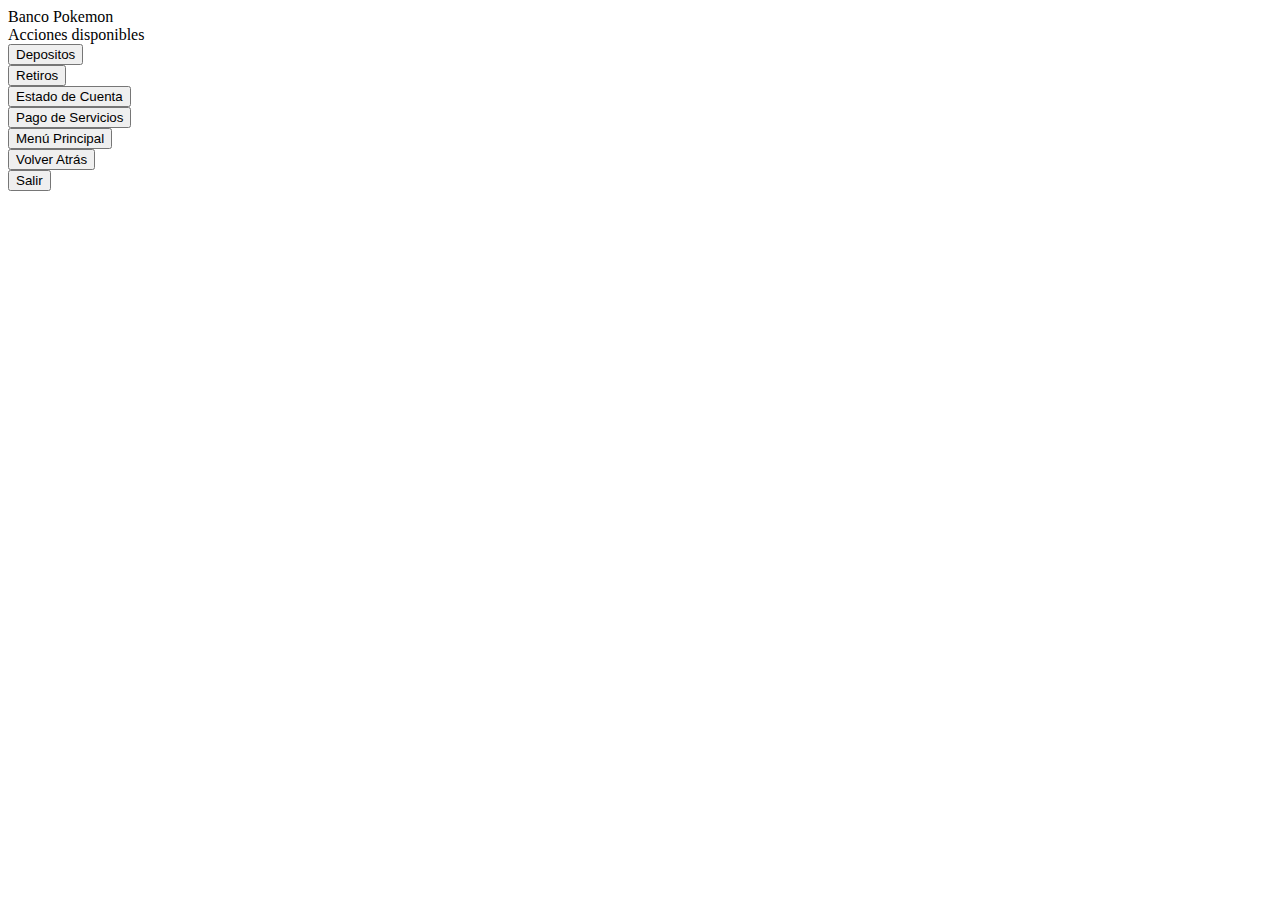
==== acciones.html @ 27d3293e "Avance de proyecto" ====
<!DOCTYPE html>
<html lang="">
<head>
  <meta charset="utf-8">
  <meta name="viewport" content="width=device-width, initial-scale=1.0">
  <title>Acciones Bancarias</title>
    
     <link rel="stylesheet" href="https://cdn.jsdelivr.net/npm/bootstrap@4.5.3/dist/css/bootstrap.min.css" integrity="sha384-TX8t27EcRE3e/ihU7zmQxVncDAy5uIKz4rEkgIXeMed4M0jlfIDPvg6uqKI2xXr2" crossorigin="anonymous">
</head>

<body>
    
    <nav class="navbar navbar-light bg-light">
  <div class="container-fluid">
    <span class="navbar-brand mb-0 h1">Banco Pokemon</span>
  </div>
</nav>

    <div class="container">
        <div class="row">
            <div class="col-md-4 offset-md-4">
                <div class="login-form bg-light mt-4 p-4">
                    <div class="col-12">
                       <label>Acciones disponibles</label> 
                        <div class="row">
                            <div class="col">
                               <button type="button" class="btn btn-primary">Depositos</button>
                            </div>
                            <div class="col">
                               <button type="button" class="btn btn-primary">Retiros</button>
                            </div>
                        </div>
                        <div class="row">
                            <div class="col">
                               <button type="button" class="btn btn-primary">Estado de Cuenta</button>
                            </div>
                            <div class="col">
                               <button type="button" class="btn btn-primary">Pago de Servicios</button>
                            </div>
                        </div>
                    </div>
                </div>
                
            </div>
        </div>
    </div>
    
    <div class="container">
            <div class="row">
                <div class="col">
                        <button type="button" class="btn btn-primary">Menú Principal</button>
                </div>
            <div class="col">
                        <button type="button" class="btn btn-primary">Volver Atrás</button>
            </div>
            <div class="col">
                        <button type="button" class="btn btn-primary">Salir</button>
            </div> 
      
            </div>
        </div>
    
        <script src="https://code.jquery.com/jquery-3.5.1.min.js" integrity="sha256-9/aliU8dGd2tb6OSsuzixeV4y/faTqgFtohetphbbj0=" crossorigin="anonymous"></script>
        <script src="https://cdn.jsdelivr.net/npm/bootstrap@4.5.3/dist/js/bootstrap.min.js" integrity="sha384-w1Q4orYjBQndcko6MimVbzY0tgp4pWB4lZ7lr30WKz0vr/aWKhXdBNmNb5D92v7s" crossorigin="anonymous"></script>
</body>
</html>
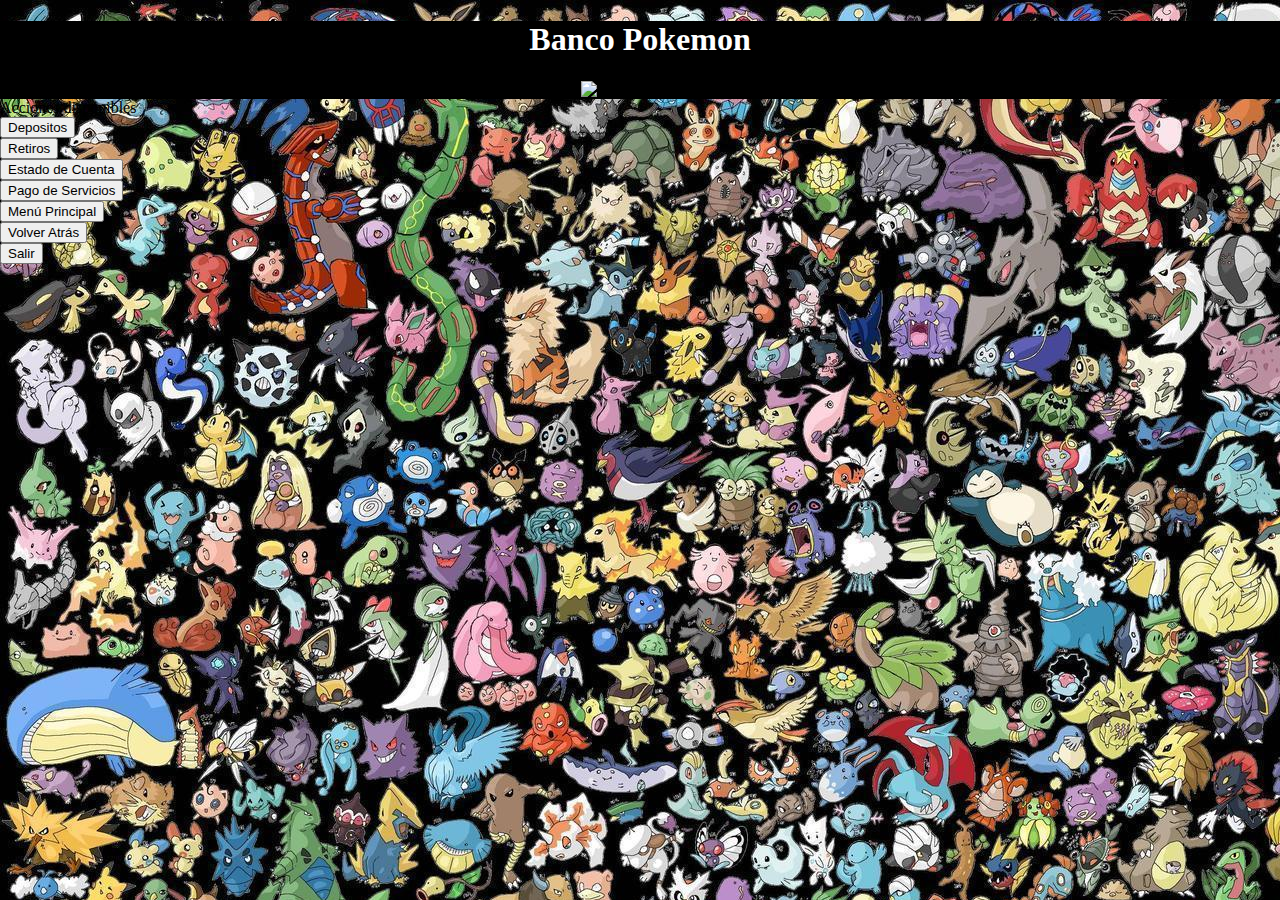
==== commit 179fb0bc: "css y formato" ====
--- a/acciones.html
+++ b/acciones.html
@@ -6,15 +6,24 @@
   <title>Acciones Bancarias</title>
     
      <link rel="stylesheet" href="https://cdn.jsdelivr.net/npm/bootstrap@4.5.3/dist/css/bootstrap.min.css" integrity="sha384-TX8t27EcRE3e/ihU7zmQxVncDAy5uIKz4rEkgIXeMed4M0jlfIDPvg6uqKI2xXr2" crossorigin="anonymous">
+    
+    <link rel="stylesheet" type="text/css" href="main.css">
 </head>
 
 <body>
     
-    <nav class="navbar navbar-light bg-light">
-  <div class="container-fluid">
-    <span class="navbar-brand mb-0 h1">Banco Pokemon</span>
-  </div>
-</nav>
+     <!-- As a heading -->
+  <div class="container-1">
+      <div class="row">
+            <div class="col">
+                <h1 class = "banco">Banco Pokemon</h1>
+            </div>
+                  <div class="col center-text">
+                    <img align = "center" src="https://pm1.narvii.com/6420/fb30e90f66ef5455035c81d132019198f1475bba_hq.jpg" alt="banco pokemon" width="350" height="213" "">
+                  </div>
+
+      </div>
+    </div>
 
     <div class="container">
         <div class="row">
@@ -24,18 +33,23 @@
                        <label>Acciones disponibles</label> 
                         <div class="row">
                             <div class="col">
-                               <button type="button" class="btn btn-primary">Depositos</button>
+                               <button type="button" class="btn btn-primary btn-lg ">Depositos</button>
                             </div>
                             <div class="col">
-                               <button type="button" class="btn btn-primary">Retiros</button>
+                               <button type="button" class="btn btn-primary btn-lg">Retiros</button>
                             </div>
+                        </div>
+                        <div>
+                            <label>
+                            
+                            </label>
                         </div>
                         <div class="row">
                             <div class="col">
-                               <button type="button" class="btn btn-primary">Estado de Cuenta</button>
+                               <button type="button" class="btn btn-primary btn-lg">Estado de Cuenta</button>
                             </div>
                             <div class="col">
-                               <button type="button" class="btn btn-primary">Pago de Servicios</button>
+                               <button type="button" class="btn btn-primary btn-lg ">Pago de Servicios</button>
                             </div>
                         </div>
                     </div>
@@ -45,21 +59,29 @@
         </div>
     </div>
     
+    <div>
+        <label>
+            
+            </label>
+        </div>
+    
+    
     <div class="container">
             <div class="row">
                 <div class="col">
-                        <button type="button" class="btn btn-primary">Menú Principal</button>
+                        <button type="button" class="btn btn-primary btn-lg">Menú Principal</button>
                 </div>
             <div class="col">
-                        <button type="button" class="btn btn-primary">Volver Atrás</button>
+                        <button type="button" class="btn btn-primary btn-lg">Volver Atrás</button>
             </div>
             <div class="col">
-                        <button type="button" class="btn btn-primary">Salir</button>
+                        <button type="button" class="btn btn-primary btn-lg">Salir</button>
             </div> 
       
             </div>
         </div>
     
+     
         <script src="https://code.jquery.com/jquery-3.5.1.min.js" integrity="sha256-9/aliU8dGd2tb6OSsuzixeV4y/faTqgFtohetphbbj0=" crossorigin="anonymous"></script>
         <script src="https://cdn.jsdelivr.net/npm/bootstrap@4.5.3/dist/js/bootstrap.min.js" integrity="sha384-w1Q4orYjBQndcko6MimVbzY0tgp4pWB4lZ7lr30WKz0vr/aWKhXdBNmNb5D92v7s" crossorigin="anonymous"></script>
 </body>
--- a/main.css
+++ b/main.css
@@ -0,0 +1,62 @@
+body {
+    padding: 0;
+    margin: 0;
+    background-image: url("back.jpg");
+    
+}
+.navbar {
+    background:black;
+    vertical-align: middle;
+    
+}
+.nav-link,
+.navbar-brand {
+    color: #fff;
+    cursor: pointer;
+}
+.nav-link {
+    margin-right: 1em !important;
+}
+.nav-link:hover {
+    color: #000;
+}
+.navbar-collapse {
+    justify-content: flex-end;
+}
+
+.container{
+    padding: 1;
+    margin: 1;
+    outline-offset: inherit;
+}
+
+.container-1{
+    padding: 0;
+    margin: 0;
+    background: black;
+    text-align: center;
+    align-content: middle;        
+}
+
+.banco{
+    color: white;
+    vertical-align: middle;
+    
+}
+
+.col{
+    height: auto;
+    width: auto;
+}
+
+input{
+    padding: 0;
+    margin: 0;
+    
+    
+}
+
+.btn btn-primary{
+    height: 100;
+    width: 233;
+}
